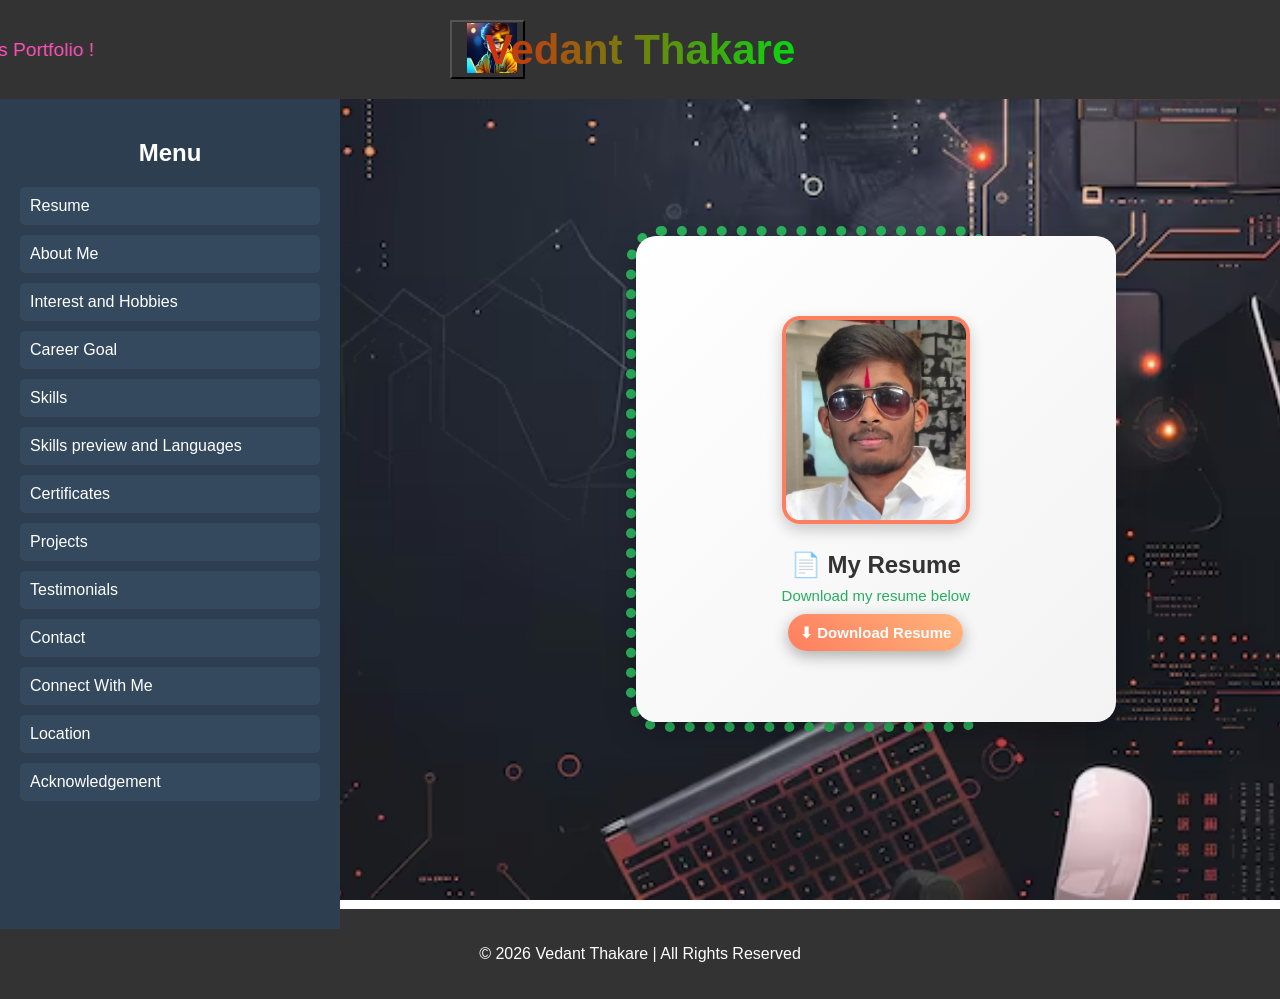
==== index.html @ b0ef92a6 "Rename Vedant.html to index.html" ====
<!DOCTYPE html>
<html lang="en">
<head>
  <meta charset="UTF-8">
  <meta name="viewport" content="width=device-width, initial-scale=1.0">
  <title>Vedant Thakare</title>
  <link rel="stylesheet" href="style.css">
</head>

<body style="margin: 0; padding:0; background: url('Background.jpg') no-repeat center center fixed; background-size: cover;">

  <header style="position: relative; display: flex; align-items: center;">

    <marquee direction="right" style="width: 450px; overflow: hidden; color: rgb(255, 82, 186); font-size: larger;">
      Welcome to Vedant's Portfolio !
    </marquee>

  <button onclick="myAudio.play()" style="background: none;"><img src="Ethicalvedant.jpeg" style="height: 50px; width: 50px; margin-left: 1vh;"></button>
  <audio id="myAudio" src="welcome.mp4"></audio>

    <h1 style="position: absolute;left: 50%; transform: translateX(-50%); font-size: 42px; font-weight: bold; background: linear-gradient(90deg, #d62c0e, #08d70f);
    background-clip: text; color: transparent;">Vedant Thakare</h1>
    
  </header>


  <div class="container">

    <!-- SIDEBAR -->
    <div class="sidebar">
      <h2>Menu</h2>

      <a href="#" onclick="showSection('resume'); return false;">Resume</a>
      <a href="#" onclick="showSection('about'); return false;">About Me</a>
      <a href="#" onclick="showSection('interest and hobbies'); return false;">Interest and Hobbies</a>
      <a href="#" onclick="showSection('career goal'); return false;">Career Goal</a>
      <a href="#" onclick="showSection('skills'); return false;">Skills</a>
      <a href="#" onclick="showSection('languages'); return false;">Skills preview and Languages</a>
      <a href="#" onclick="showSection('certificate'); return false;">Certificates</a>
      <a href="#" onclick="showSection('projects'); return false;">Projects</a>
      <a href="#" onclick="showSection('testimonials'); return false;">Testimonials</a>
      <a href="#" onclick="showSection('contact'); return false;">Contact</a>
      <a href="#" onclick="showSection('connect with me'); return false;">Connect With Me</a>
      <a href="#" onclick="showSection('location'); return false;">Location</a>
      <a href="#" onclick="showSection('acknowledgement'); return false;">Acknowledgement</a>

    </div>

    <!-- CONTENT -->
    <div class="content">

      <div id="resume" class="section active"
        style="display:flex; justify-content:center; align-items:center; min-height:80vh; ">

        <center style="border-color: rgb(43, 180, 93); border-width: 10px; border-style: dotted; border-radius: 4vh;">
          <div style="background:linear-gradient(135deg,#ffffff,#f3f3f3);  
                padding:80px 80px; border-radius:20px; 
                text-align:center; 
                box-shadow:0 10px 30px rgba(0,0,0,0.25); 
                max-width: 320px; width:100%;">

            <!-- Profile Image -->
            <img src="vedant.jpg" style="width:180px; height:200px; border-radius: 2vh; 
                    border:4px solid #ff7e5f; margin-bottom:15px; 
                    object-fit:cover; box-shadow:0 6px 15px rgba(0,0,0,0.2);">
            <h2 style="margin:8px 0; font-size:24px; color:#333;">
              📄 My Resume
            </h2>
            <p style="color:#27ae60; margin:8px 0 20px; font-size:15px;">
              Download my resume below
            </p>
            <a href="resume.jpg" download style="padding:10px 12px; 
                  background:linear-gradient(45deg,#ff7e5f,#feb47b); 
                  color:#fff; text-decoration:none; border-radius:25px;
                  font-size:15px; font-weight:bold; 
                  transition:0.3s; 
                  box-shadow:0 5px 15px rgba(0,0,0,0.3);">⬇ Download Resume</a>

          </div></center>

      </div>

      <div id="about" class="section">
        <center>
          <div
            style="max-width:700px; padding:25px 30px; background: linear-gradient(135deg, #667eea, #764ba2); color: white; border-radius:20px; box-shadow:0 8px 20px rgba(0,0,0,0.2); text-align:center;">

            <h2 style="margin-bottom:15px; font-size:28px; letter-spacing:1px;">
              ✨ About Me
            </h2>

            <p style="font-size:18px; line-height:1.6; margin:0;">
              I am Vedant, a passionate Software Engineering student with a strong interest in building efficient and
              user-friendly applications. I enjoy learning new technologies and improving my coding skills through
              real-world projects.
            </p>

          </div>
        </center>
      </div>

      <div id="interest and hobbies" class="section">
        <center>
          <div
            style="max-width:700px; padding:25px 30px; background: linear-gradient(135deg, #667eea, #764ba2); color: white; border-radius:20px; box-shadow:0 8px 20px rgba(0,0,0,0.2); text-align:center;">

            <h2 style="margin-bottom:15px; font-size:28px; letter-spacing:1px;">
              ✨ Interest and Hobbies
            </h2>

            <p style="font-size:18px; line-height:1.6; margin:0;">
              <li>Learning New Technologies</li>
              <li>Exploring the natural and historical moments with travelling</li>
              <li>Making arts,drawing,painting,listening songs,playing and watching cricket</li>
              <li>Doing innovative projects by software and hardware interaction</li>
              
            </p>

          </div>
        </center>
      </div>

      <div id="career goal" class="section">
        <center>
          <div
            style="max-width:700px; padding:25px 30px; background: linear-gradient(135deg, #667eea, #764ba2); color: white; border-radius:20px; box-shadow:0 8px 20px rgba(0,0,0,0.2); text-align:center;">

            <h2 style="margin-bottom:15px; font-size:28px; letter-spacing:1px;">
              ✨ My Career Goal
            </h2>

            <p style="font-size:18px; line-height:1.6; margin:0;">
              To build a strong career in software engineering by developing efficient, user-friendly, and innovative
              applications. I aim to continuously improve my technical and problem-solving skills while contributing to
              the growth of an organization.
            </p>

          </div>
        </center>
      </div>




      <div id="skills" class="section"
        style="max-width: 1000px; margin:30px auto; padding:20px; background: white; border-radius:12px; box-shadow:0 4px 12px rgba(0,0,0,0.2);">

        <h2 style="text-align:center; color:#2c3e50; margin-bottom:25px;">
          My Skills
        </h2>

        <div
          style="display:grid; grid-template-columns: repeat(2, 1fr); grid-gap:30px; justify-items:center; align-items:start;">

          <!-- Row 1 -->
          <div style="text-align:center;">
            <li
              style="list-style:none; background:#f0f8ff; padding:10px; border-radius:6px; font-size:16px; color:#333;">
              💻 Web Development (HTML, CSS, C, Python)
            </li>
            <img src="💻 Web Development (HTML, CSS, C, Python).jpg"
              style="width:100%; max-width:250px; border-radius:10px;">
          </div>

          <div style="text-align:center;">
            <li
              style="list-style:none; background:#f0f8ff; padding:10px; border-radius:6px; font-size:16px; color:#333;">
              🤖 Learning New Technologies & AI Tools
            </li>
            <img src="🤖 Learning New Technologies & AI Tools.jpg"
              style="width:100%; max-width:250px; border-radius:10px;">
          </div>

          <!-- Row 2 -->
          <div style="text-align:center;">
            <li
              style="list-style:none; background:#f0f8ff; padding:10px; border-radius:6px; font-size:16px; color:#333;">
              🔧 Building Innovative Projects
            </li>
            <img src="🔧 Building Innovative Projects.jpg"
              style="width:100%; max-width:250px; border-radius:10px;">
          </div>

          <div style="text-align:center;">
            <li
              style="list-style:none; background:#f0f8ff; padding:10px; border-radius:6px; font-size:16px; color:#333;">
              📊 Problem Solving & Logical Thinking
            </li>
            <img src="📊 Problem Solving & Logical Thinking.jpg"
              style="width:100%; max-width:250px; border-radius:10px;">
          </div>

          <!-- Row 3 -->
          <div style="text-align:center;">
            <li
              style="list-style:none; background:#f0f8ff; padding:10px; border-radius:6px; font-size:16px; color:#333;">
              🎨 Creative Designing
            </li>
            <img src="🎨 Creative Designing.jpg" style="width:100%; max-width:250px; border-radius:10px;">
          </div>

          <div style="text-align:center;">
            <li
              style="list-style:none; background:#f0f8ff; padding:10px; border-radius:6px; font-size:16px; color:#333;">
              📚 Continuous Learning & Self-Improvement
            </li>
            <img src="📚 Continuous Learning & Self-Improvement.jpg"
              style="width:100%; max-width:250px; border-radius:10px;">
          </div>

        </div>

        <!-- Single skill at bottom -->
        <div style="text-align:center; margin-top:40px;">
          <li style="list-style:none; background:#f0f8ff; padding:10px; border-radius:6px; font-size:16px; color:#333;">
            🌱 Working on Real-life Applications
          </li>
          <img src="🌱 Working on Real-life Applications.jpg"
            style="width:100%; max-width:250px; border-radius:10px;">
        </div>

      </div>

      <section id="languages" class="section">
        <h2>Languages I’m Learning</h2>
        
        <div class="language">
          <p>HTML</p>
          <div class="progress-bar">
            <div class="progress" style="width: 75%;">75%</div>
          </div>
        </div>

        <div class="language">
          <p>CSS</p>
          <div class="progress-bar">
            <div class="progress" style="width: 60%;">60%</div>
          </div>
        </div>

        <div class="language">
          <p>C</p>
          <div class="progress-bar">
            <div class="progress" style="width: 65%;">65%</div>
          </div>
        </div>

        <div class="language">
          <p>Python</p>
          <div class="progress-bar">
            <div class="progress" style="width: 65%;">65%</div>
          </div>
        </div>

        <div class="language">
          <p>Hindi</p>
          <div class="progress-bar">
            <div class="progress" style="width: 85%;">85%</div>
          </div>
        </div>

        <div class="language">
          <p>Marathi</p>
          <div class="progress-bar">
            <div class="progress" style="width: 95%;">95%</div>
          </div>
        </div>

        <div class="language">
          <p>English</p>
          <div class="progress-bar">
            <div class="progress" style="width: 70%;">70%</div>
          </div>
        </div>

      </section>



      <div id="certificate" class="section">
        <div class="certificate-box">

          <h2>My Certification</h2>

          <!-- 12 ITEMS GRID -->
          <div class="cert-grid">

            <div class="cert-item"><a href="Nasscom.jpg" download><img src="Nasscom.jpg"></a>
              <p>Nasscom</p>
            </div>
            <div class="cert-item"><a href="Claude 101.jpg" download><img src="Claude 101.jpg"></a>
              <p>Claude 101</p>
            </div>
            <div class="cert-item"><a href="AI Fluency - Framework & Foundations.jpg" download><img
                  src="AI Fluency - Framework & Foundations.jpg"></a>
              <p>AI Fluency - Framework & Foundations</p>
            </div>
            <div class="cert-item"><a href="AI Fluency for students.jpg" download><img
                  src="AI Fluency for students.jpg"></a>
              <p>AI Fluency for students</p>
            </div>
            <div class="cert-item"><a href="AI Fluency for nonprofits.jpg" download><img
                  src="AI Fluency for nonprofits.jpg"></a>
              <p>AI Fluency for nonprofits</p>
            </div>
            <div class="cert-item"><a href="MIT python 1.jpg" download><img src="MIT python 1.jpg"></a>
              <p>MIT python 1</p>
            </div>
            <div class="cert-item"><a href="MIT python 2.jpg" download><img src="MIT python 2.jpg"></a>
              <p>MIT python 2</p>
            </div>
            <div class="cert-item"><a href="Non-MIT Python 1.jpg" download><img src="Non-MIT Python 1.jpg"></a>
              <p>Non-MIT Python 1</p>
            </div>
            <div class="cert-item"><a href="KNC bootcamp.jpg" download><img src="KNC bootcamp.jpg"></a>
              <p>KNC bootcamp</p>
            </div>
            <div class="cert-item"><a href="Kali Linux Course - Simplilearn.jpg" download><img
                  src="Kali Linux Course - Simplilearn.jpg"></a>
              <p>Kali Linux Course - Simplilearn</p>
            </div>
            <div class="cert-item"><a href="Linux Course - Mind Luster.jpg" download><img
                  src="Linux Course - Mind Luster.jpg"></a>
              <p>Linux Course - Mind Luster</p>
            </div>
            <div class="cert-item"><a href="IYMC qualification.jpg" download><img src="IYMC qualification.jpg"></a>
              <p>IYMC qualification</p>
            </div>
          </div>

          <!-- REMAINING 2 -->
          <div class="cert-bottom">
            <div class="cert-item"><a href="Career Management Essentials.jpg" download><img
                  src="Career Management Essentials.jpg"></a>
              <p>Career Management Essentials</p>
            </div>
            <div class="cert-item"><a href="Learn JavaScript Codecademy.jpg" download><img
                  src="Learn JavaScript Codecademy.jpg"></a>
              <p>Learn JavaScript Codecademy</p>
            </div>
          </div>

        </div>
      </div>



      <div id="projects" class="section"
        style="max-width:650px; margin:30px auto; padding:20px; background:#ffffff; border-radius:12px; box-shadow:0 4px 12px rgba(0,0,0,0.2);">
        <h2 style="text-align:center; color:#2c3e50; margin-bottom:20px;">
          My Projects
        </h2>
        <ul style="list-style:none; padding:0; font-size:16px; color:#333; line-height:1.7;">
          <li
            style="margin:12px 0; padding:12px; background:#f9f9f9; border-left:5px solid #1abc9c; border-radius:6px;">
            <strong style="color:#34495e;">Design Thinking :</strong><br>
            Automatic Solar Lamp

            <!-- Image added here -->
            <div style="text-align:center; margin-top:10px;">
              <img src="Jugnu.jpg" alt="Automatic Solar Lamp"
                style="width:100%; max-width:250px; border-radius:10px; box-shadow:0 4px 10px rgba(0,0,0,0.3);">
            </div>
          </li>
          <li
            style="margin:12px 0; padding:12px; background:#f9f9f9; border-left:5px solid #1abc9c; border-radius:6px;">
            <strong style="color:#34495e;">Design Thinking :</strong><br>
            Automatic Solar Lamp

            <!-- Image added here -->
            <div style="text-align:center; margin-top:10px;">
              <img src="Science exhibition.jpg" alt="Automatic Solar Lamp"
                style="width:100%; max-width:250px; border-radius:10px; box-shadow:0 4px 10px rgba(0,0,0,0.3);">
            </div>
          </li>
          <li
            style="margin:12px 0; padding:12px; background:#f9f9f9; border-left:5px solid #1abc9c; border-radius:6px;">
            <strong style="color:#34495e;">Websites :</strong><br>
            1] User Data-Capturing Website (Gaming Website)<br>👉🏻https://ethicalsoftenggvedant.netlify.app/
            <!-- Image added here -->
            <div style="text-align:center; margin-top:10px;">
              <img src="Gaming Website.jpg" alt="Gaming Website"
                style="width:100%; max-width:250px; border-radius:10px; box-shadow:0 4px 10px rgba(0,0,0,0.3);">
            </div>

            2] My Family Website<br>👉🏻https://aptitudemaster.github.io/Vedantfamily/
            <!-- Image added here -->
            <div style="text-align:center; margin-top:10px;">
              <img src="Vedant family website.jpg" alt="Vedant Family Website"
                style="width:100%; max-width:250px; border-radius:10px; box-shadow:0 4px 10px rgba(0,0,0,0.3);">
            </div>
          </li>
        </ul>
      </div>


      <section id="testimonials" class="section">
        <center>
          <h2 style="color: #ff00ff;">Mentor Testimonials</h2>

          <div class="testimonial-container">

            <div class="testimonial-card">
              <p>"Vedant is a highly dedicated and creative developer. His problem-solving skills are excellent."</p>
              <h4>— Dr. Prafulla Hatte Sir</h4>
            </div>

            <div class="testimonial-card">
              <p>"He consistently delivers quality work and shows great enthusiasm in robotics and programming."</p>
              <h4>— Vinayak Kulkarni Sir</h4>
            </div>

            <div class="testimonial-card">
              <p>"Vedant has strong technical knowledge and a passion for learning new technologies."</p>
              <h4>— Ankush Patil Sir</h4>
            </div>

          </div>
        </center>
      </section>

      <div id="contact" class="section">
        <div
          style="max-width:420px; margin:30px auto; padding:25px; background:#1e1e2f; border-radius:12px; box-shadow:0 6px 15px rgba(0,0,0,0.4); color:white;">

          <h2 style="text-align:center; margin-bottom:20px;">Contact Me</h2>
    
          <form action="mailto:Vedantking2007@gmail.com" method="post" enctype="text/plain">

            <input type="text" name="Name" placeholder="Your Name" required
              style="width:100%; padding:10px; margin:10px 0; border:none; border-radius:5px; background:#2c2c3e; color:white;">

            <input type="email" name="Email" placeholder="Your Email" required
              style="width:100%; padding:10px; margin:10px 0; border:none; border-radius:5px; background:#2c2c3e; color:white;">

            <textarea name="Message" placeholder="Your Message" required
              style="width:100%; padding:10px; margin:10px 0; border:none; border-radius:5px; background:#2c2c3e; color:white; height:100px;"></textarea>

            <button type="submit"
              style="width:100%; padding:12px; background:#00c6ff; color:white; border:none; border-radius:5px; font-size:16px; cursor:pointer; box-shadow:0 0 10px #00c6ff;">
              Send Message
            </button>

          </form>

        </div>
      </div>

      <section id="connect with me" class="section">
        <center>
          <h2 style="color: #25cd15;">Connect with Me</h2>
        </center>

        <div class="social-links">
          <a href="http://www.youtube.com/@vedantthakare3847" target="_blank">YouTube</a>
          <a href="https://www.linkedin.com/in/vedant-thakare-975942382?utm_source=share&utm_campaign=share_via&utm_content=profile&utm_medium=android_app"
            target="_blank">LinkedIn</a>
          <a href="https://www.instagram.com/ethicalvedant?igsh=eDAwZ2p0bmN1M2N5" target="_blank">Instagram</a>
          <a href="https://www.facebook.com/share/17htPnQ5y7/" target="_blank">Facebook</a>
          <a href="mailto:Vedantking2007@gmail.com?subject=Contact&body=Hey Vedant, I want to contact to you!">Gmail</a>
        </div>
      </section>


      <div id="location" class="section">
        <center>
          <h2 style="color: white;">My Location</h2>
          <iframe
            src="https://www.google.com/maps/embed?pb=!1m18!1m12!1m3!1d59560.25727156876!2d77.02386928225148!3d21.09198155915685!2m3!1f0!2f0!3f0!3m2!1i1024!2i768!4f13.1!3m3!1m2!1s0x3bd71a35534dcdeb%3A0x715fdee40a774d06!2sAkot%2C%20Maharashtra%20444101!5e0!3m2!1sen!2sin!4v1775245733155!5m2!1sen!2sin"
            width="600" height="450" style="border:0; border-radius: 4vh;" allowfullscreen="" loading="lazy"
            referrerpolicy="no-referrer-when-downgrade"></iframe>
        </center>
      </div>

      <div id="acknowledgement" class="section">
        <center>
          <div
            style="max-width:700px; padding:25px 30px; background: linear-gradient(135deg, #667eea, #764ba2); color: white; border-radius:20px; box-shadow:0 8px 20px rgba(0,0,0,0.2); text-align:center;">

            <h2 style="margin-bottom:15px; font-size:28px; letter-spacing:1px;">
              ✨ Acknowledgement
            </h2>

            <p style="font-size:18px; line-height:1.6; margin:0;">
              I would like to express my sincere gratitude to all those who have contributed to the development of this portfolio. I am deeply thankful to my mentors and professors for their invaluable guidance, technical insight, and unwavering support throughout my journey. I extend my appreciation to my peers and collaborators whose constructive feedback and shared knowledge have continuously sharpened my skills. I am also grateful to the open-source community, whose tools, frameworks, and collective wisdom have been instrumental in shaping the projects presented here. Finally, I wish to acknowledge my family and friends for their patience and encouragement, which have been a constant source of motivation.
            </p>

          </div>
        </center>
      </div>

    </div>

  </div>
  <footer>
    <p>© 2026 Vedant Thakare | All Rights Reserved</p>
  </footer>
  <script>
    function showSection(sectionId) {
      var sections = document.querySelectorAll('.section');

      sections.forEach(function (sec) {
        sec.style.display = "none";
      });

      var activeSection = document.getElementById(sectionId);

      // Keep flex layout for resume
      if (sectionId === "resume") {
        activeSection.style.display = "flex";
      } else {
        activeSection.style.display = "block";
      }
    }
  </script>
</body>
</html>
---- style.css ----
body {
      font-family: Arial, sans-serif;
      margin: 0;
      padding: 0;
      background-size: contain;
    }

    header {
      background: #333;
      color: #ff0808;
      padding: 20px 0;
      text-align: center;
    }

    .container {
      display: flex;
      height: calc(100vh - 110px);
    }

    /* SIDEBAR */
    .sidebar {
      width: 25%;
      background-color: #2c3e50;
      height: 100%;
      color: white;
      padding: 20px;
    }

    .sidebar h2 {
      text-align: center;
    }

    .sidebar a {
      display: block;
      color: white;
      text-decoration: none;
      padding: 10px;
      margin: 10px 0;
      background-color: #34495e;
      border-radius: 5px;
    }

    .sidebar a:hover {
      background-color: #1abc9c;
    }

    /* CONTENT */
    .content {
      width: 75%;
      padding: 20px;
      overflow-y: auto;
    }

    /* SECTION CONTROL */
    .section {
      display: none;
    }

    .section.active {
      display: block;
    }

    footer {
      text-align: center;
      padding: 20px;
      background: #333;
      color: #fff;
      margin-top: 20px;
    }

    .sidebar a:hover {
      background-color: #96bc1a;
      transform: scale(1.05);
      letter-spacing: 1px;

    }

    /* Apply hover effect only to images inside #skills */
    #skills img {
      transition: transform 0.3s ease, box-shadow 0.3s ease;
      cursor: pointer;
      /* optional: shows pointer on hover */
    }

    #skills img:hover {
      transform: scale(1.1);
      /* zoom effect */
      box-shadow: 0 6px 15px rgba(0, 0, 0, 0.3);
      /* subtle shadow */
    }

    .certificate-box {
      max-width: 900px;
      margin: 30px auto;
      padding: 20px;
      background: #fff;
      border-radius: 12px;
      box-shadow: 0 4px 12px rgba(0, 0, 0, 0.2);
      text-align: center;
    }

    /* 4 columns grid */
    .cert-grid {
      display: grid;
      grid-template-columns: repeat(4, 1fr);
    }

    /* bottom 2 items centered */
    .cert-bottom {
      margin-top: 30px;
      display: flex;
      justify-content: center;
      gap: 30px;
      text-align: start;
    }

    /* images */
    .cert-item img {
      width: 100%;
      max-width: 160px;
      border-radius: 10px;
      transition: 0.3s;
    }

    /* text */
    .cert-item p {
      margin-top: 8px;
      font-size: 14px;
    }

    /* hover effect */
    .cert-item img:hover {
      transform: scale(1.1);
    }

    #languages {
      padding: 50px;
      background: #f4f4f4;
    }

    #languages h2 {
      text-align: center;
      margin-bottom: 30px;
    }

    .language {
      margin-bottom: 20px;
    }

    .language p {
      margin: 5px 0;
      font-weight: bold;
    }

    .progress-bar {
      width: 100%;
      background: #ddd;
      border-radius: 20px;
      overflow: hidden;
    }

    .progress {
      height: 20px;
      background: #4CAF50;
      text-align: right;
      padding-right: 10px;
      color: white;
      line-height: 20px;
      border-radius: 20px;
      transition: width 0.5s;
    }

    #testimonials {
      padding: 50px;
      /* background: #f9f9f9; */
      text-align: center;
    }

    #testimonials h2 {
      font-size: 2rem;
      margin-bottom: 30px;
    }

    .testimonial-container {
      display: flex;
      justify-content: center;
      gap: 20px;
      flex-wrap: wrap;
    }

    .testimonial-card {
      background: #fff;
      padding: 20px;
      width: 280px;
      border-radius: 10px;
      box-shadow: 0 4px 10px rgba(0, 0, 0, 0.1);
      transition: transform 0.3s;
    }

    .testimonial-card:hover {
      transform: translateY(-8px);
    }

    .testimonial-card p {
      font-style: italic;
      margin-bottom: 15px;
    }

    .testimonial-card h4 {
      color: #333;
      font-weight: 600;
    }

    .social {
      text-align: center;
      padding: 40px;
      background: #f9f9f9;
    }

    .social h2 {
      margin-bottom: 20px;
    }

    .social-links {
      display: flex;
      justify-content: center;
      gap: 15px;
      flex-wrap: wrap;
    }

    .social-links a {
      text-decoration: none;
      padding: 10px 18px;
      border-radius: 25px;
      background: #fff;
      color: #333;
      font-weight: 500;
      box-shadow: 0 4px 10px rgba(0, 0, 0, 0.1);
      transition: 0.3s;
    }

    .social-links a:hover {
      background: #0072ff;
      color: #fff;
      transform: translateY(-5px);
    }
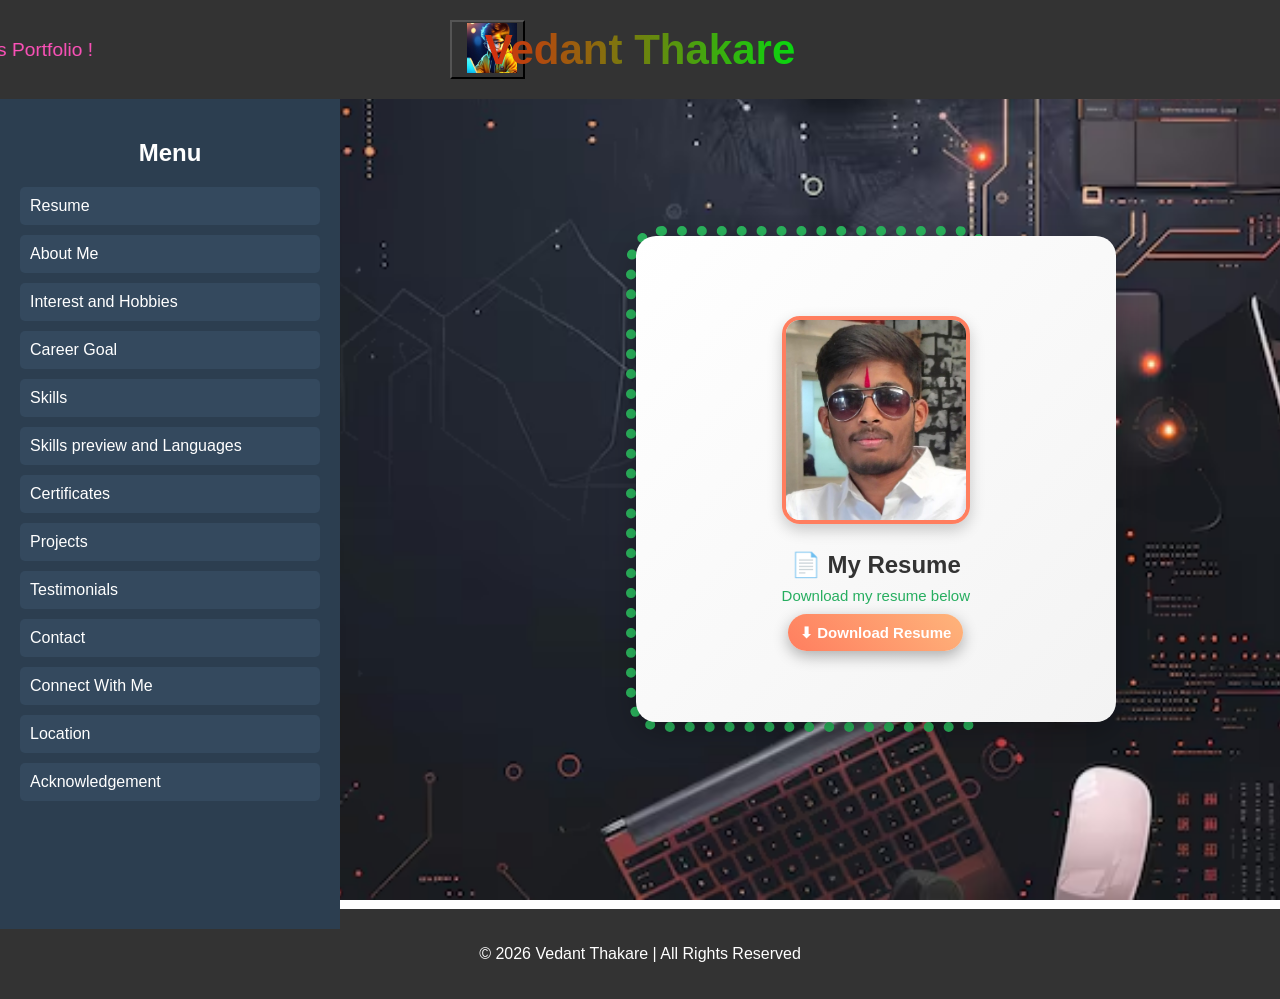
==== commit 4f1b04c2: "Update index.html" ====
--- a/index.html
+++ b/index.html
@@ -364,8 +364,8 @@
           </li>
           <li
             style="margin:12px 0; padding:12px; background:#f9f9f9; border-left:5px solid #1abc9c; border-radius:6px;">
-            <strong style="color:#34495e;">Design Thinking :</strong><br>
-            Automatic Solar Lamp
+            <strong style="color:#34495e;">Science Exhibition :</strong><br>
+            JCB (Without electronics) and Room Heater
 
             <!-- Image added here -->
             <div style="text-align:center; margin-top:10px;">
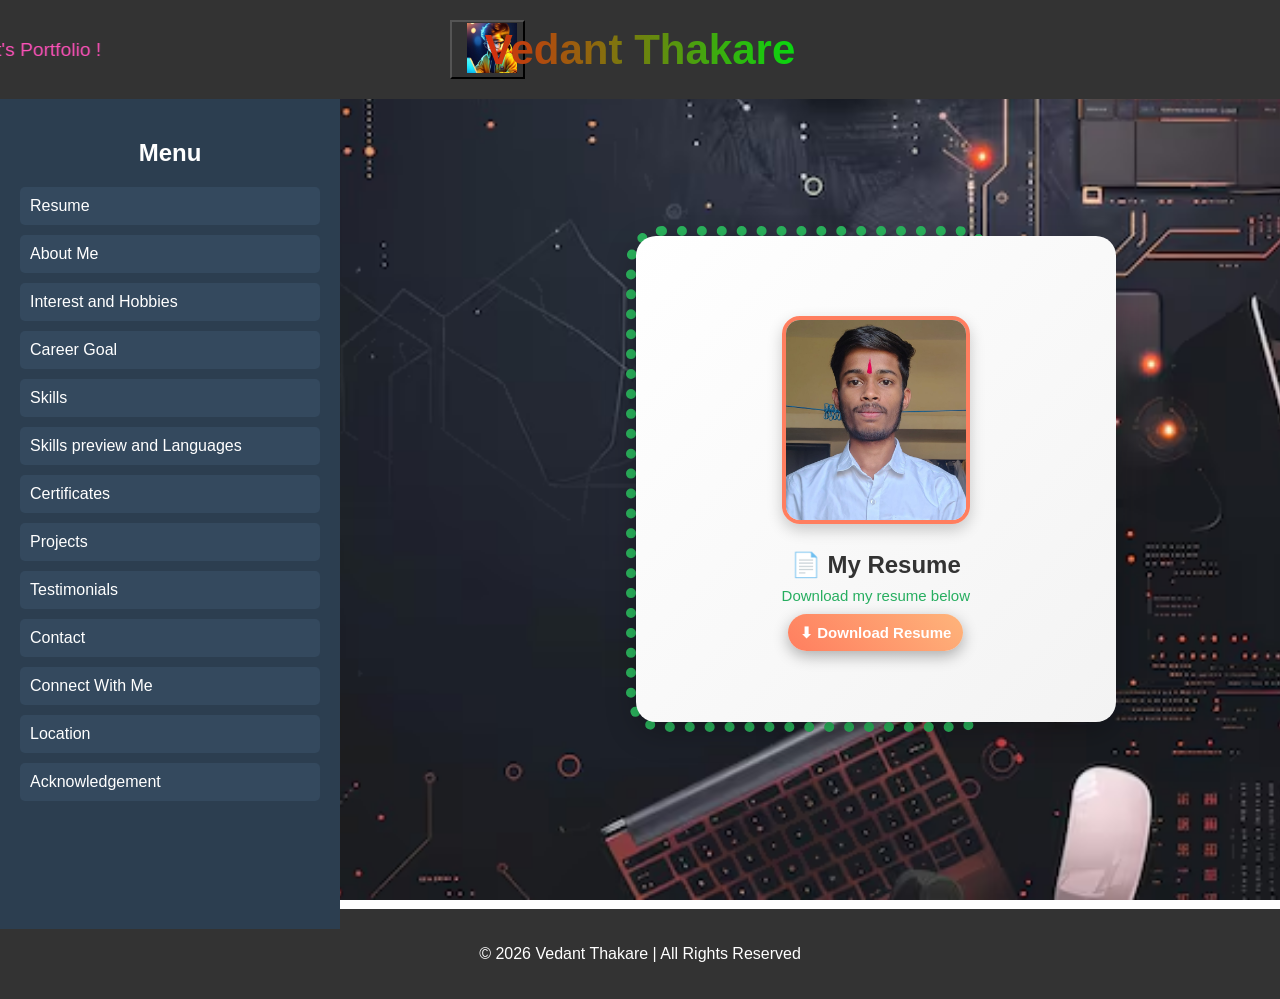
==== commit 5188e95e: "Update index.html" ====
--- a/index.html
+++ b/index.html
@@ -60,7 +60,7 @@
                 max-width: 320px; width:100%;">
 
             <!-- Profile Image -->
-            <img src="vedant.jpg" style="width:180px; height:200px; border-radius: 2vh; 
+            <img src="Vedant 2.jpeg" style="width:180px; height:200px; border-radius: 2vh; 
                     border:4px solid #ff7e5f; margin-bottom:15px; 
                     object-fit:cover; box-shadow:0 6px 15px rgba(0,0,0,0.2);">
             <h2 style="margin:8px 0; font-size:24px; color:#333;">
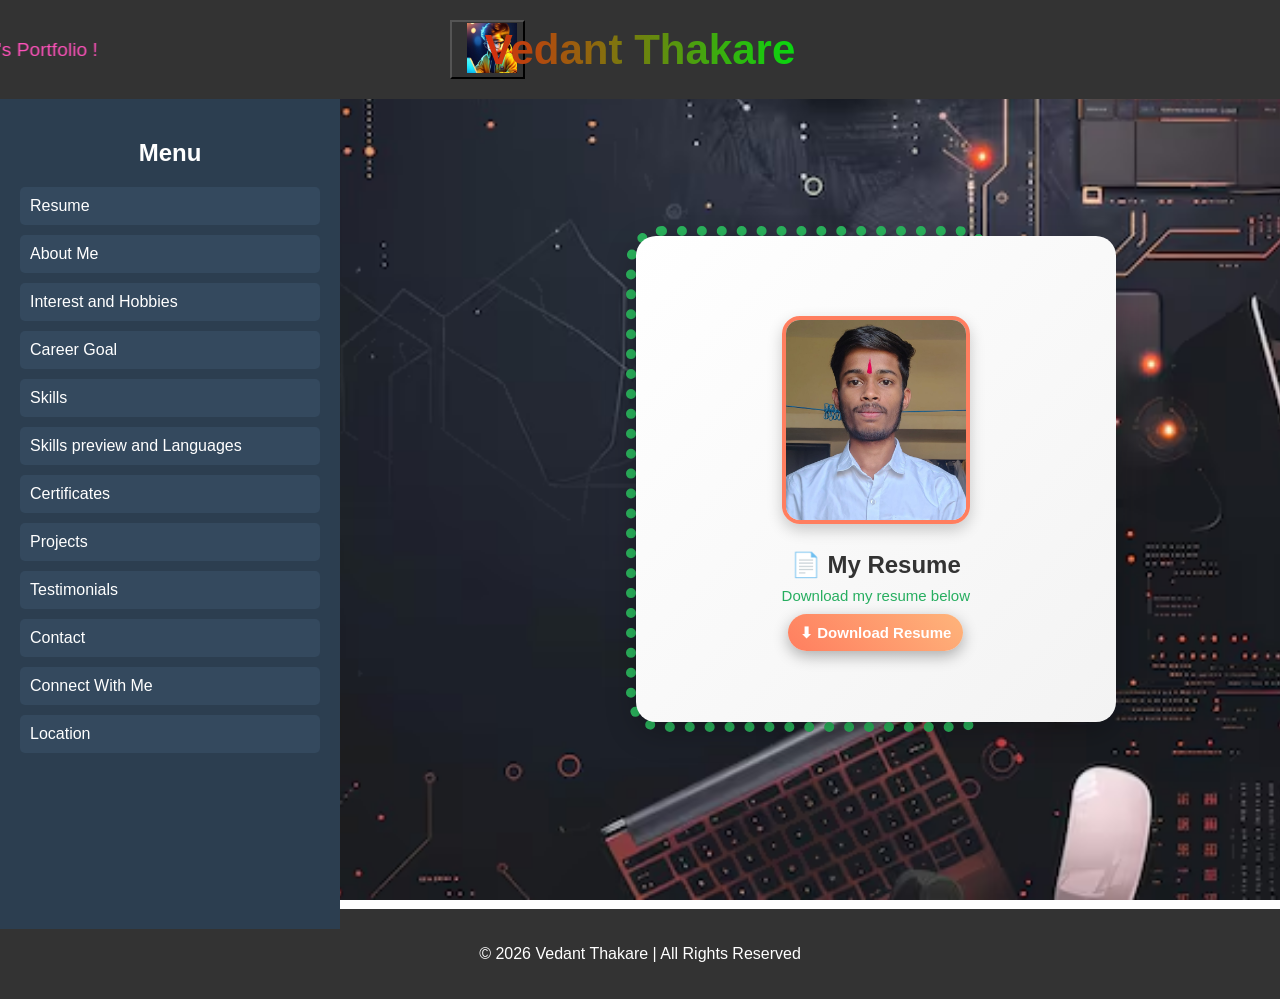
==== commit 3441e268: "Update print statement to display 'Goodbye World'" ====
--- a/index.html
+++ b/index.html
@@ -42,7 +42,7 @@
       <a href="#" onclick="showSection('contact'); return false;">Contact</a>
       <a href="#" onclick="showSection('connect with me'); return false;">Connect With Me</a>
       <a href="#" onclick="showSection('location'); return false;">Location</a>
-      <a href="#" onclick="showSection('acknowledgement'); return false;">Acknowledgement</a>
+    
 
     </div>
 
@@ -472,22 +472,7 @@
         </center>
       </div>
 
-      <div id="acknowledgement" class="section">
-        <center>
-          <div
-            style="max-width:700px; padding:25px 30px; background: linear-gradient(135deg, #667eea, #764ba2); color: white; border-radius:20px; box-shadow:0 8px 20px rgba(0,0,0,0.2); text-align:center;">
-
-            <h2 style="margin-bottom:15px; font-size:28px; letter-spacing:1px;">
-              ✨ Acknowledgement
-            </h2>
-
-            <p style="font-size:18px; line-height:1.6; margin:0;">
-              I would like to express my sincere gratitude to all those who have contributed to the development of this portfolio. I am deeply thankful to my mentors and professors for their invaluable guidance, technical insight, and unwavering support throughout my journey. I extend my appreciation to my peers and collaborators whose constructive feedback and shared knowledge have continuously sharpened my skills. I am also grateful to the open-source community, whose tools, frameworks, and collective wisdom have been instrumental in shaping the projects presented here. Finally, I wish to acknowledge my family and friends for their patience and encouragement, which have been a constant source of motivation.
-            </p>
-
-          </div>
-        </center>
-      </div>
+  
 
     </div>
 
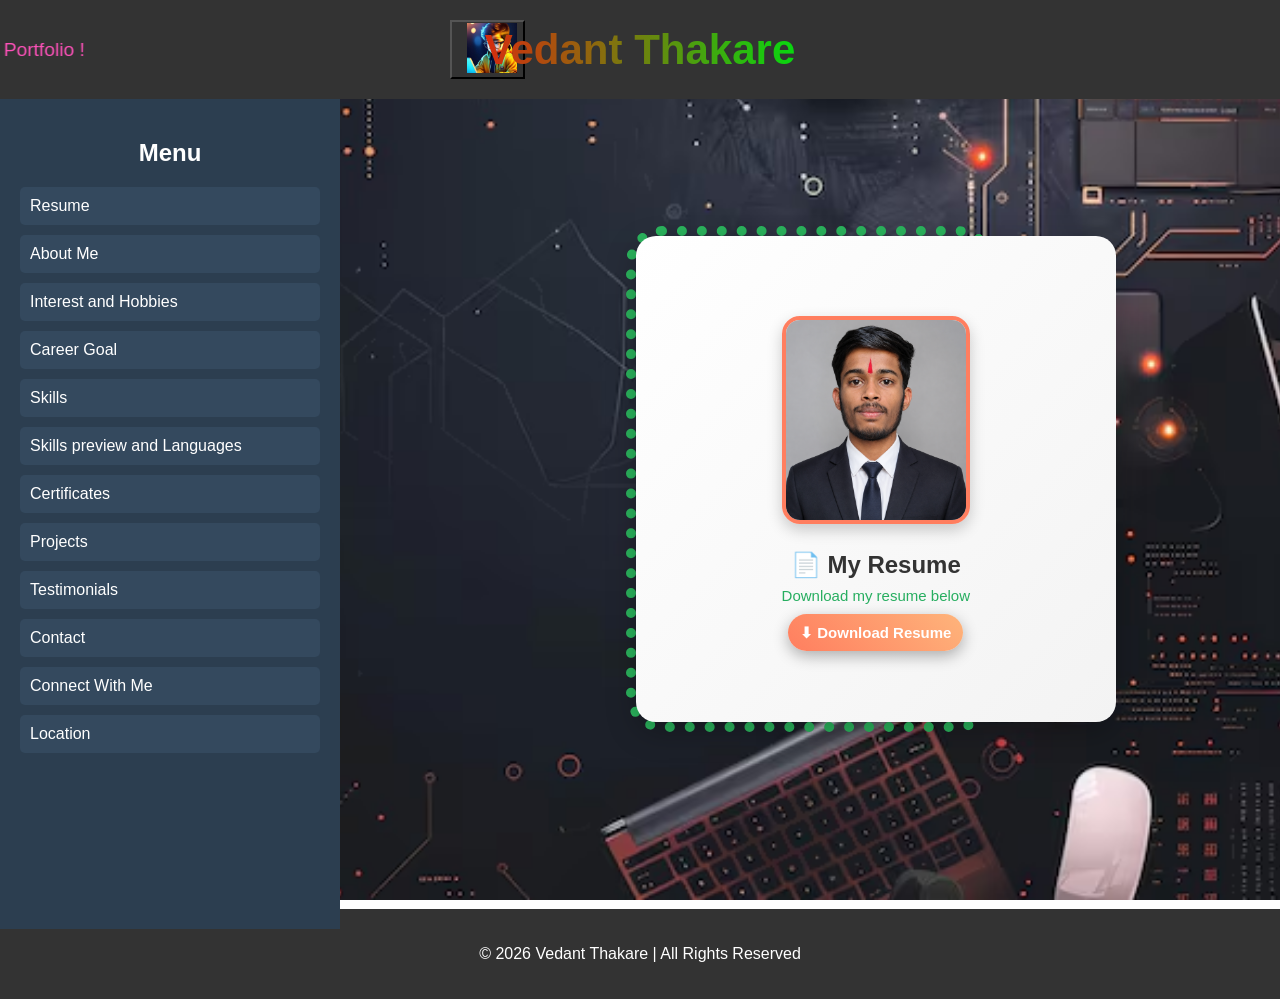
==== commit deee6880: "Update index.html" ====
--- a/index.html
+++ b/index.html
@@ -60,7 +60,7 @@
                 max-width: 320px; width:100%;">
 
             <!-- Profile Image -->
-            <img src="Vedant 2.jpeg" style="width:180px; height:200px; border-radius: 2vh; 
+            <img src="Vedant 2.png" style="width:180px; height:200px; border-radius: 2vh; 
                     border:4px solid #ff7e5f; margin-bottom:15px; 
                     object-fit:cover; box-shadow:0 6px 15px rgba(0,0,0,0.2);">
             <h2 style="margin:8px 0; font-size:24px; color:#333;">
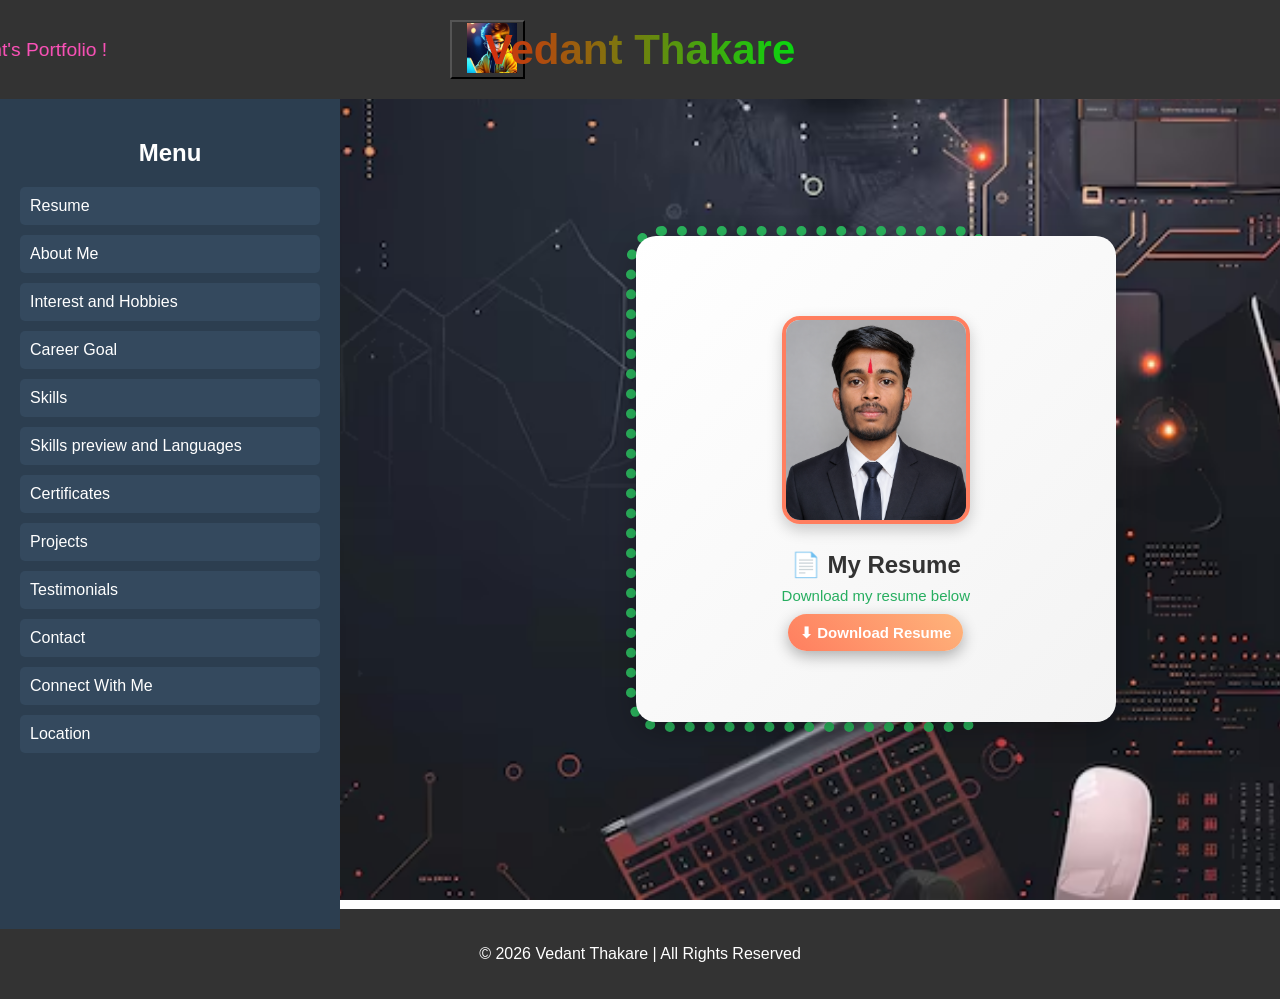
==== commit d85c6793: "Update index.html" ====
--- a/index.html
+++ b/index.html
@@ -383,7 +383,7 @@
                 style="width:100%; max-width:250px; border-radius:10px; box-shadow:0 4px 10px rgba(0,0,0,0.3);">
             </div>
 
-            2] My Family Website<br>👉🏻https://aptitudemaster.github.io/Vedantfamily/
+            2] My Family Website<br>👉🏻https://ethicalvedant.github.io/vedantfamily/
             <!-- Image added here -->
             <div style="text-align:center; margin-top:10px;">
               <img src="Vedant family website.jpg" alt="Vedant Family Website"
